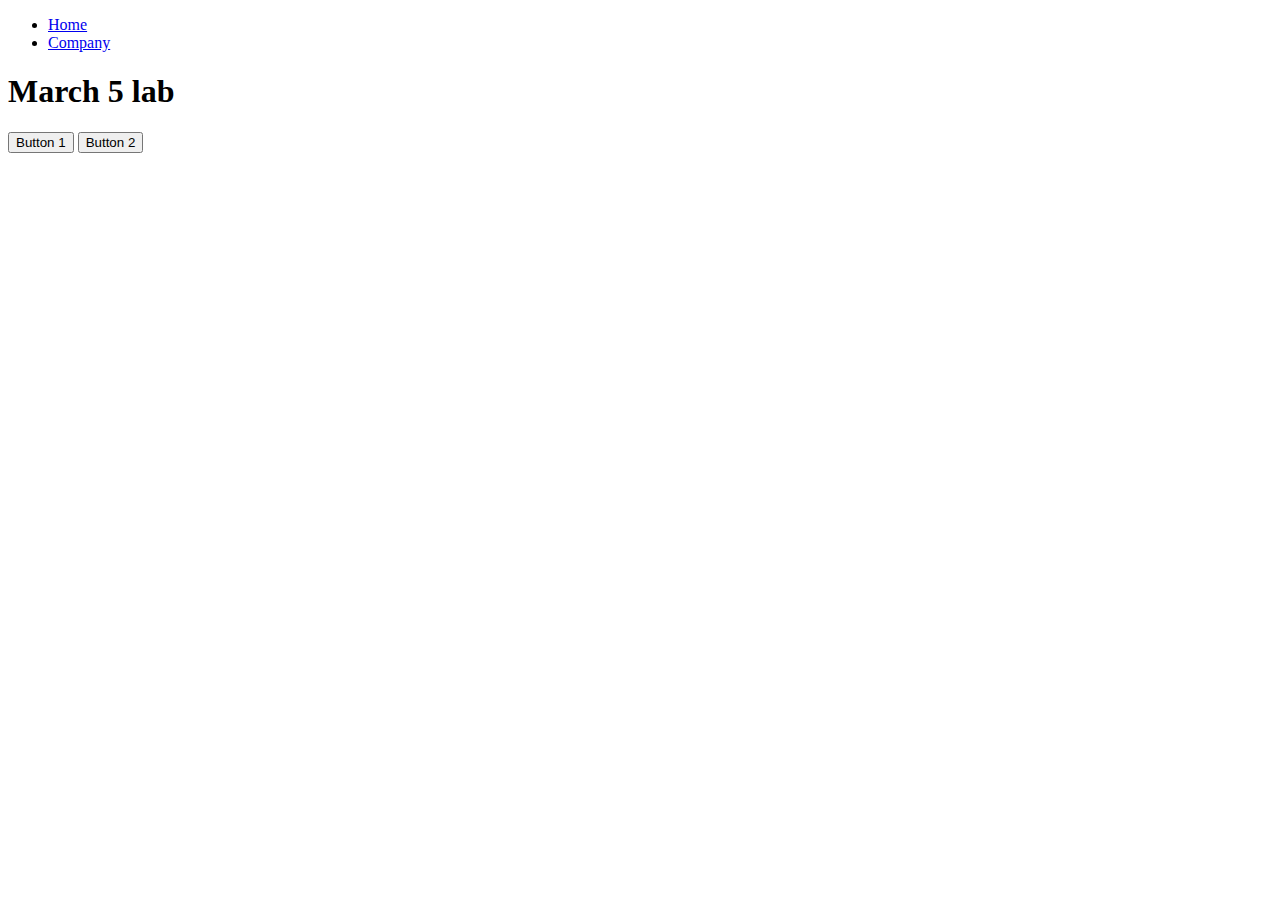
==== index.html @ 83485923 "Your commit message here" ====
<!DOCTYPE html>
<html>

<head>
  <meta charset="utf-8">
  <meta name="viewport" content="width=device-width">
  <title>replit</title>
  <link href="style.css" rel="stylesheet" type="text/css" />
</head>

<body>

  <nav>
      <ul>
          <li><a href="index.html">Home</a></li>
          <li><a href="company.html">Company</a></li>
      </ul>
  </nav>
  
  <h1>March 5 lab</h1>
  <ul></ul>
  <button id="button1">Button 1</button>
  <button id="button2">Button 2</button>
  
  <script src="script.js"></script>
</body>

</html>
---- style.css ----
html {
  height: 100%;
  width: 100%;
}
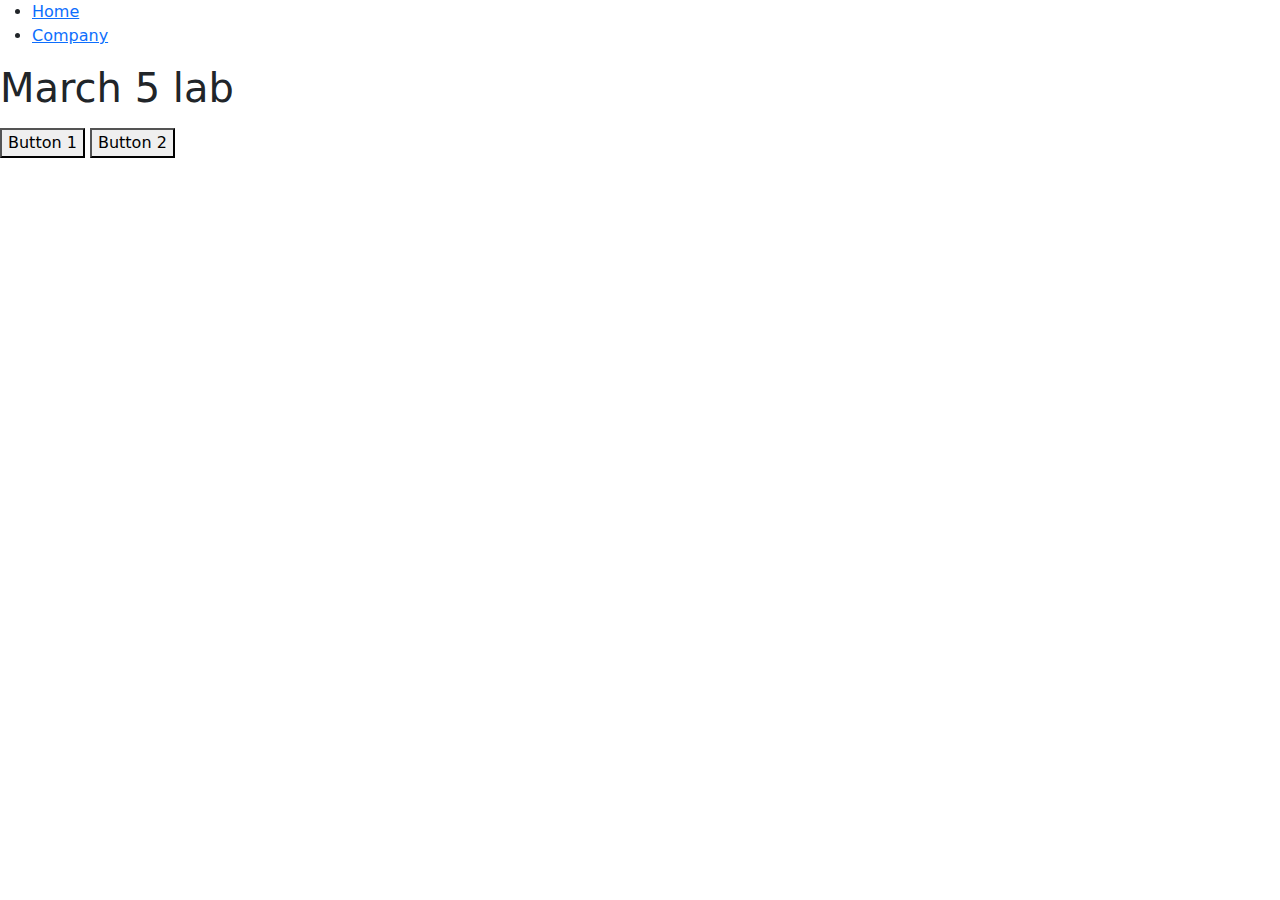
==== commit cda2d579: "index.html" ====
--- a/index.html
+++ b/index.html
@@ -6,6 +6,9 @@
   <meta name="viewport" content="width=device-width">
   <title>replit</title>
   <link href="style.css" rel="stylesheet" type="text/css" />
+  <link rel="stylesheet" href="script.js">
+  <link rel="stylesheet" href="company.html">
+  <link href="https://cdn.jsdelivr.net/npm/bootstrap@5.3.3/dist/css/bootstrap.min.css" rel="stylesheet" integrity="sha384-QWTKZyjpPEjISv5WaRU9OFeRpok6YctnYmDr5pNlyT2bRjXh0JMhjY6hW+ALEwIH" crossorigin="anonymous">
 </head>
 
 <body>
@@ -21,7 +24,8 @@
   <ul></ul>
   <button id="button1">Button 1</button>
   <button id="button2">Button 2</button>
-  
+
+  <script src="https://cdn.jsdelivr.net/npm/bootstrap@5.3.3/dist/js/bootstrap.bundle.min.js" integrity="sha384-YvpcrYf0tY3lHB60NNkmXc5s9fDVZLESaAA55NDzOxhy9GkcIdslK1eN7N6jIeHz" crossorigin="anonymous"></script>
   <script src="script.js"></script>
 </body>
 
